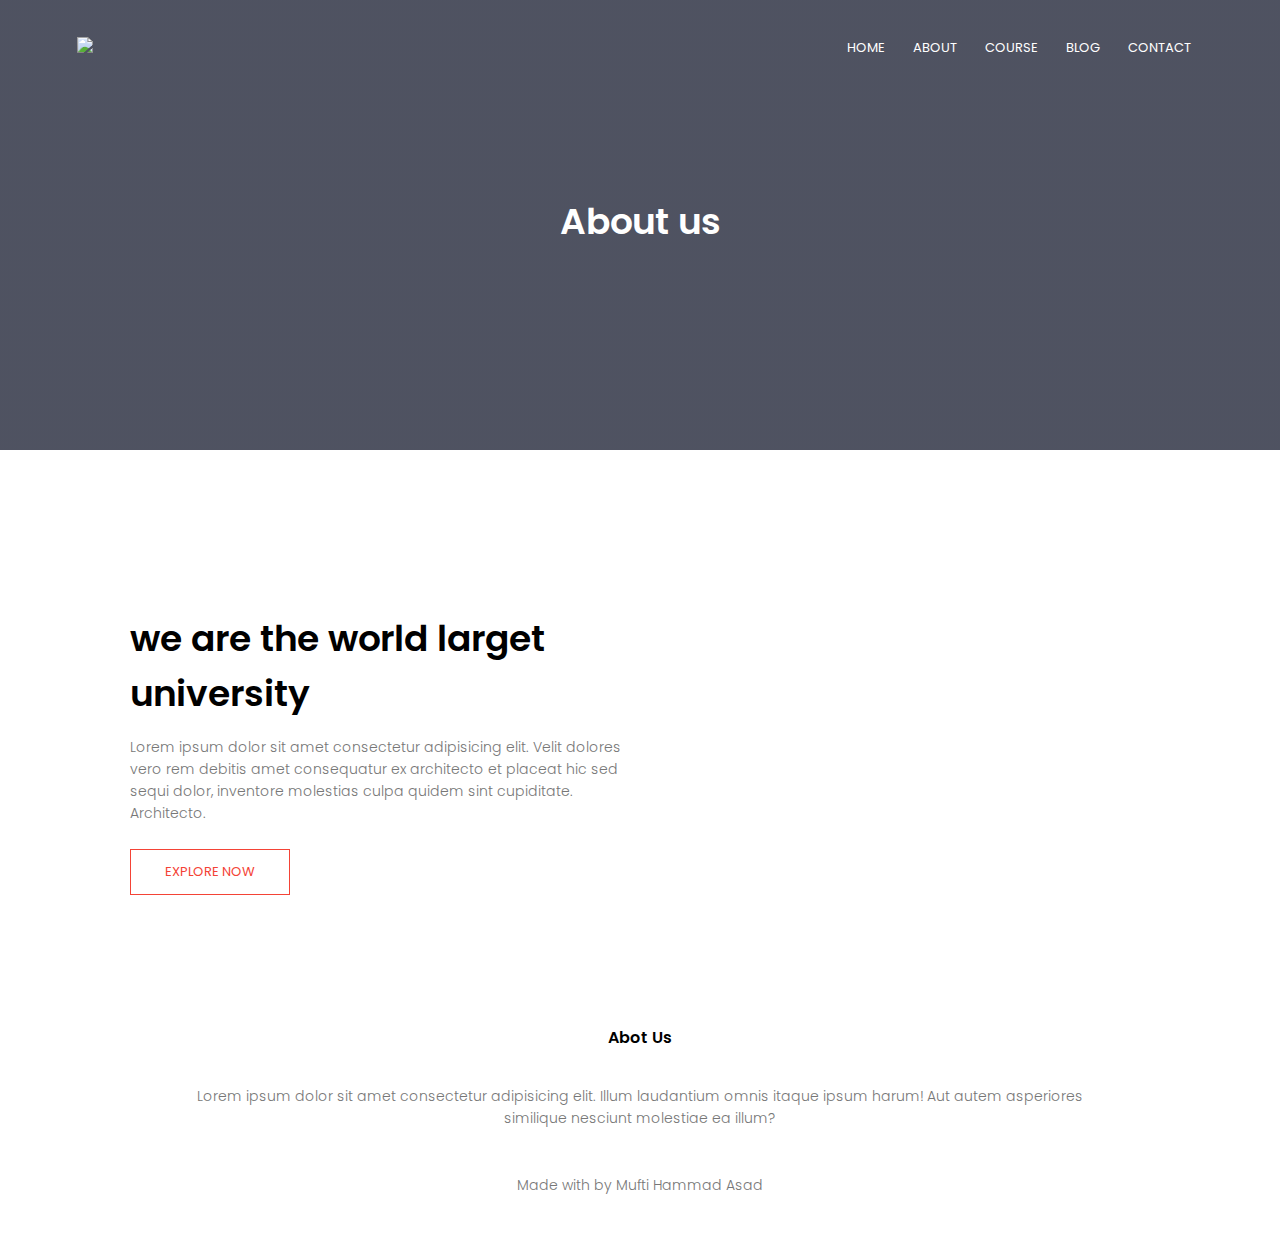
==== about.html.html @ a9aada53 "Add files via upload" ====
<!DOCTYPE html>
<html lang="en">
<head>
    <meta charset="UTF-8">
    <meta http-equiv="X-UA-Compatible" content="IE=edge">
    <meta name="viewport" content="width=device-width, initial-scale=1.0">
    <title>Islamis Website - by M Hammad</title>
    <link rel="stylesheet" href="style.css">
    <link rel="preconnect" href="https://fonts.googleapis.com">
    
<link rel="preconnect" href="https://fonts.gstatic.com" crossorigin>
<link href="https://fonts.googleapis.com/css2?family=Poppins:wght@100;200;600;700&display=swap" rel="stylesheet">
<link rel="stylesheet" href="css/all.min.css" class="href">
</head>
<body>
    <section class="sub-header">
       <nav>
           <a  href="index.html"><img  src="images/logo.png.png"></a>
           <div class="nav-links"  id="navLinks">
            <i class="fa fa-times" onclick="hideMenu()"></i>
               <ul>
                <li><a href="index.html">HOME</a></li>
                <li><a href="about.html.html">ABOUT</a></li>
                <li><a href="course.html.html">COURSE</a></li>
                <li><a href="blog.html.html">BLOG</a></li>
                <li><a href="contect.html.html">CONTACT</a></li>
               </ul>
           </div>
           <i class="fa fa-bars" onclick="showMenu()"></i>
       </nav>
<h1>About us</h1>
    </section>

<!-- --------- about us content -------- -->
 
<section class="about-us">
    
    <div class="row">
        <div class="about-col">
            <h1>we are the world larget university</h1>
            <p>Lorem ipsum dolor sit amet consectetur adipisicing elit. 
                Velit dolores vero rem debitis amet consequatur ex architecto et placeat hic sed sequi dolor, 
                inventore molestias culpa quidem sint cupiditate. Architecto.</p>
                <a href="" class="hero-btn red-btn">EXPLORE NOW</a>

        </div>
        <div class="about-col">
        <img src="images/about.jpg.webp" alt="">
        </div>
    </div>
    
  
    
</section>

<!-- ----Footer----- -->
<section class="footer">
    <h4>Abot Us</h4>
    <p>Lorem ipsum dolor sit amet consectetur adipisicing elit.
        Illum laudantium omnis itaque ipsum harum! Aut autem asperiores 
         <br>similique nesciunt molestiae ea illum?</p>
        <div class="icons">
                <i class="fa-brands fa-facebook"></i>
                <i class="fa-brands fa-youtube"></i>
                <i class="fa-brands fa-instagram"></i>
                <i class="fa-brands fa-twitter"></i>
                <i class="fa-brands fa-linkedin"></i>
                
        </div>
        <p>Made with <i class="fa-solid fa-heart-pulse"></i> by Mufti Hammad Asad</p>
</section>





<!-- ------javaScript  for  toggle  menu ----- -->
<script>

    var navLinks = document.getElementById("navLinks");
    function showMenu(){
        navLinks.style.right = "0";
    }
    function hideMenu(){
        navLinks.style.right = "-200px";
    }


</script>

</body>
</html>
---- style.css ----
*{
    margin: 0;
    padding: 0;
    font-family: 'Poppins', sans-serif;
   
}
.header{
    min-height: 100vh;
    width: 100%;
    background-image: linear-gradient(rgba(4,9,30,0.7),rgba(4,9,30,0.7)),url(images/banner.png.jpg);
    background-position: center;
    background-size: cover;
    position: relative;
}
nav{
    display: flex;
    padding: 2% 6%;
    justify-content: space-between;
    align-items: center;
}
nav img{
    width: 150px;
}
.nav-links ul li{
    list-style: none;
    display: inline-block;
    padding: 8px 12px;
    position: relative;
}
.nav-links ul li a{ 
    color: #fff;
    text-decoration: none;
    font-size: 13px;
}
.nav-links ul li::after{
    content: '';
    width: 0%;
    height: 2px;
    background : #f44336;
    display: block;
    margin:auto;
    transition: 0.5s;
}
.nav-links ul li:hover::after{
    width: 100%;
}
/* یہاں  سے  ویب  سایٹ  کی  لکھای  جو  کہ  درمیان  میں  تھی  اسکو  بدلا */
.text-box{
    width: 90%;
    color: #fff;
    position: absolute;
    top: 50%;
    left: 50%;
    transform: translate(-50%, -50%);
    text-align: center;

}
.text-box h1{
    font-size: 62px;
}
.text-box p{
    margin: 10px 0 40px;
    font-size: 14px;
    color: #fff;
}
.hero-btn{
    display: inline-block;
    text-decoration: none;
    color: #fff;
    border: 1px solid #fff;
    padding: 12px 34px;
    font-size: 13px;
    background: transparent;
    position: relative;
    cursor: pointer;
}
.hero-btn:hover{
    border: 1px solid #f44336;
    background: #f44336;
    transition: 1s;
}

nav .fa{
    display: none;
}

@media(max-width: 700px){
    .text-box h1{
        font-size: 17px;
    }
    nav img{
        width: 120px;
    }
    .nav-links ul li{
        display:block;
    }
    .nav-links{
        position: fixed;
        background: #f44336;
        height: 100vh;
        width: 180px;
        top: 0;
        right: -200px;
        text-align: left;
        z-index: 2;
        transition: 1s;
    }
    nav .fa{
        display: block;
        color: #fff;
        margin: 10px;
        font-size: 22px;
        cursor: pointer;
    }
    .nav-links ul{
        padding: 30px;
    }
}
/* ------course------ */



 .course{
     width: 80%;
     margin: auto;
     text-align: center;
     padding-top: 100px;
     
     
 }
 h1{
     font-size: 36px;
     font-weight: 600;
 }
 p{
     color: #777;
     font-size: 14px;
     font-weight: 300;
     line-height: 22px;
     padding: 10px;
 }
 .row{
     margin-top: 5%;
     display: flex;
     justify-content: space-between;
 }
 .course-col{
     flex-basis: 31%;
     background: #fff3f3;
     border-radius: 10px;
     margin-bottom: 5%;
     padding: 20px 12px;
     box-sizing: border-box;
     transition: 0.5s;
 }
 h3{
    text-align: center;
    font-weight: 600;
    margin: 10px 0;
 }
 .course-col:hover{
     box-shadow: 0 0 20px 0px rgba(0,0,0,0.2);
 }
@media(max-width: 700px){
    .row{
        flex-direction: column;
    }
}


      /* -----campuse---- */

      .campuse{
          width: 80%;
          margin: auto;
          text-align: center;
          padding-top: 50px;
      }
      .campuse-col{
          flex-basis: 32%;
          border-radius: 40px;
          margin-bottom: 30px;
          position: relative;
          overflow: hidden;
      }
      .campuse-col img{
          width: 100%;
          display: block;
      }
.layer{
    background: transparent;
    height: 100%;
    width: 100%;
    position: absolute;
    top: 0%;
    left: 0%;    
    transition: 1s;

}
.layer:hover{
    background: rgba(226,0,0,0.7);
}
.layer h2{
   width: 100%;
   font-weight: 500;
   color: #000;
   font-size: 26px;
   bottom: 0;
   left: 50%;
   transform: translateX(-50%);
   position: absolute;

   transition: 0.5s;
   
}
.layer:hover h2{
    bottom: 49%;
    opacity: 1;

}

/* ---      --facilities--- ---  سھولیات-- */

.facilities{
    width: 80%;
    margin: auto;
    text-align: center;
    padding-top: 100px;
}
.facilities-col{
    flex-basis: 31%;
    border-radius: 10px;
    margin-bottom: 5%;
    text-align: left;
}
.facilities-col img{
    width: 300px;
    height: 250px;
    border-radius: 10px;
    display: inline-table;
}
.facilities-col p{
    padding:0;
}
.facilities-col h2{
    margin-top: 16px;
    margin-bottom: 15px;
    text-align: left;
}



/* -- ----------testimonials-------------- --
-- ----- mene abhi is section ko nhi socha---- - */

.testimonials{
    width: 80%;
    margin: auto;
    padding-top: 100px;
    text-align: center;
}
.testimonial-col{
    flex-basis: 44%;
    border-radius: 10px;
    margin-bottom: 5%;
    text-align: left;
    background: #fff3f3;
    padding: 25px;
    cursor: pointer;
    display: flex;
}
.testimonial-col img{
    height: 40px;
    width: 40px;
    margin-left: 5px;
    margin-right: 30px;
    border-radius: 50%;
}
.testimonial-col p{
    padding: 0;

}
.testimonial-col h3{
    margin-top: 15px;
    text-align: left;
}
.testimonial-col .fa{
    color: #f44336;
}
@media(max-width: 700px){
    .testimonial-col img{
        margin-left: 0px;
        margin-right: 15px;
    }
    
}


/* - ----call   to   action----- */

.cta{
    margin: 100px auto;
    width: 80%;
    background-image: linear-gradient(rgba(0,0,0,0.7),rgba(0,0,0,0.7)),url(images/banner.jpg);
    background-position: center;
    background-size: cover;
    border-radius: 10px;
    text-align: center;
    padding: 100px 0;
}
.cta h1{
    color: #fff;
    margin-bottom: 40px;
    padding: 0;
}

@media(max-width: 700px){
    .cta h1{
        font-size: 24px;
    }
}

/* --------footer---- */

.footer{
    width: 100%;
    text-align: center;
    padding: 30px 0;
}

.footer h4{
    margin-bottom: 25px;
    margin-top: 20px;
    font-weight: 600;

}
.icons .fa-brands{
    color:#f44336;
    margin: 0 13px;
    cursor: pointer;
    padding: 18px 0;

}
.fa-solid{
    color: #f44336;
}


/* ------about us page------ */
.sub-header{
    height: 50vh;
    width: 100%;
    background-image: linear-gradient(rgba(4,9,30,0.7),rgba(4,9,30,0.7)),url(images/background.jpg);
    background-position: center;
    background-size: cover;
    text-align: center;
    color: #fff;
}
.sub-header h1{
    margin-top: 100px;

}
.about-us{
    width: 80%;
    margin: auto;
    padding-top: 80px;
    padding-bottom: 50px;

}

.about-col{
    flex-basis: 48%;
    padding: 30px 2px;
}
.about-col img{
    width: 100%
}

.about-col h1{
    padding-top: 0;

}
.about-col p{
    padding: 15px 0 25px;
}
.red-btn{
    border: 1px solid #f44336;
    background: transparent;
    color: #f44336;

}
.red-btn:hover{
    color: #fff;
}

/* -------blog-content------ */


.blog-content{
    width: 80%;
    margin: auto;
    padding: 60px 0;
}

.blog-left{
    flex-basis: 65%;
}

.blog-left img{
    width: 100%;
    border: 1px solid #222;
    

}
.blog-left h2{
    color: #222;
    font-weight: 600;
    margin: 30px 0;
}
.blog-left p{
    color: #999;
    padding: 0;
    
}

.blog-right{
    flex-basis: 32%;
}
.blog-right h3{
    background: #f44336;
    color: #fff;
    padding: 7px 0;
    font-size: 16px;
    margin-bottom: 20px;
}
.blog-right div{
    display: flex;
    align-items: center;
    justify-content: space-between;
    color: #555;
    padding: 8px;
    box-sizing: border-box;
}
.comment-box{
    border: 1px solid #ccc;
    margin: 50px 0;
    padding: 10px 20px;
}
.comment-box h3{
    text-align: left;
}
.comment-form input, .comment-form textarea{
    width: 100%;
    padding: 10px;
    margin: 15px 0;
    box-sizing: border-box;
    border: none;
    background: #f0f0f0;
}
.comment-form button{
    margin: 10px 0;
}

@media(max-width:700px){
    .sub-header h1{
        font-size: 24px;
        padding-right: 10%;
    }
}

/* ----------contect us page  -------- */

.locstion{
    width: 80%;
    margin: auto;
    padding: 80px 0;
}

.locstion iframe{
    width: 100%;
}

.contact-us{
    width: 80%;
    margin: auto;
}

.contact-col{
    flex-basis: 48%;
    margin-bottom: 30px;
}


.contact-col div{
    display: flex;
    align-items: center;
    margin-bottom: 40px;
}

.contact-col div .fa-solid{
    font-size: 28px;
    color: #f44336;
    margin: 10px;
    margin-right: 30px;
}

.contact-col div p{
    padding: 0;
}

.contact-col div h5{
    font-size: 20px;
    margin-bottom: 5px;
    color: #555;
    font-weight: 400;
}

.contact-col input, .contact-col textarea{
    width: 100%;
    padding: 15px;
    margin-bottom: 17px;
    outline: none;
    border: 1px solid #ccc;
    box-sizing: border-box;
}
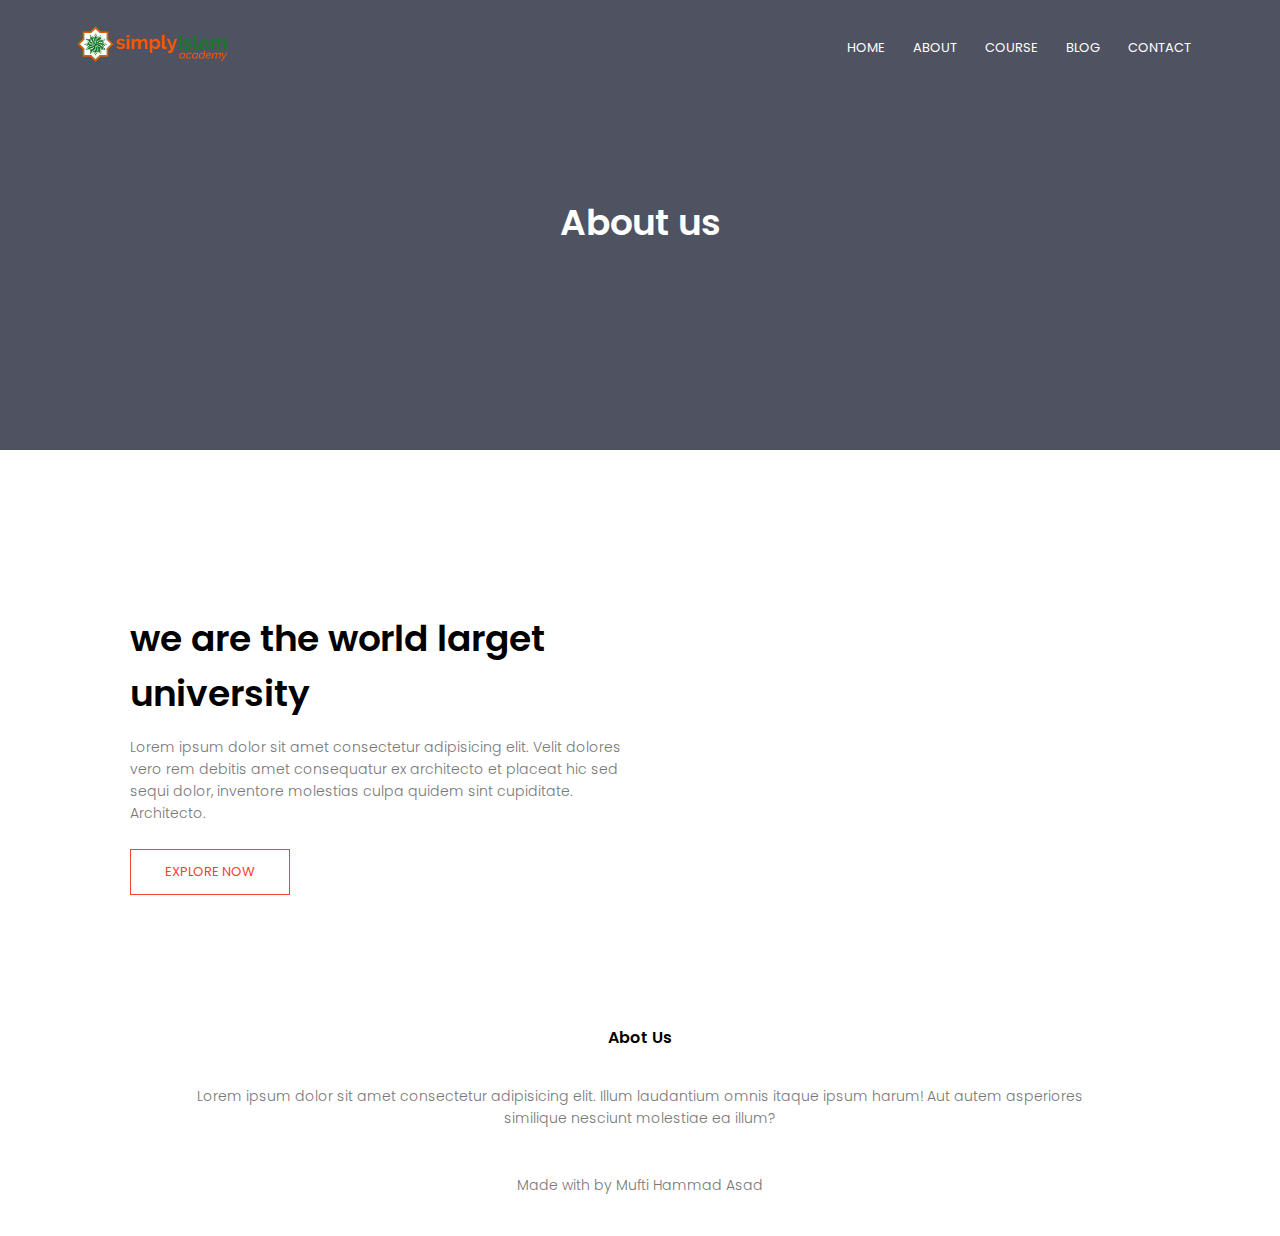
==== commit 1f88e8a6: "Update about.html.html" ====
--- a/about.html.html
+++ b/about.html.html
@@ -15,7 +15,7 @@
 <body>
     <section class="sub-header">
        <nav>
-           <a  href="index.html"><img  src="images/logo.png.png"></a>
+           <a  href="index.html"><img  src="logo.png.png"></a>
            <div class="nav-links"  id="navLinks">
             <i class="fa fa-times" onclick="hideMenu()"></i>
                <ul>
@@ -89,4 +89,4 @@
 </script>
 
 </body>
-</html>+</html>
